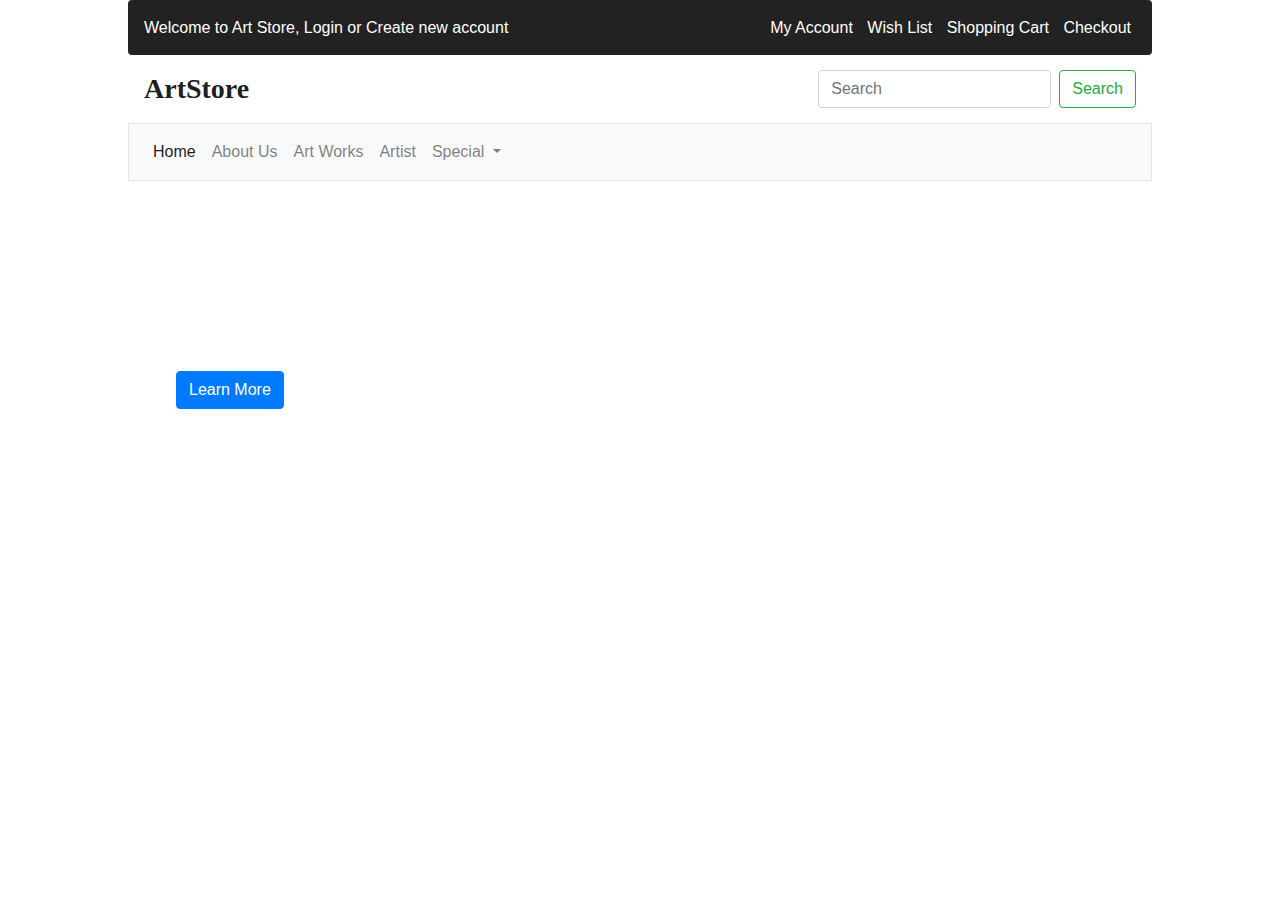
==== start/about/about.html @ d41e49e6 "Finished about-page" ====
<!DOCTYPE html>
<html>

<head>
    <title>Art Sales - About</title>
    <link rel="stylesheet" href="../bootstrap-4.4.1-dist/css/bootstrap.min.css">
    <link rel="stylesheet" href="../fontawesome-free-5.12.1-web/css/all.css">
    <link rel="stylesheet" href="../styles.css">
    <link rel="stylesheet" href="about.css">
</head>

<body>
    <div id="about-container">
        <div id="about-container-inner">
            <div class="nav-container">
                <nav class="top-nav">
                    <span class="welcome-text">Welcome to Art Store, Login or Create new account</span>
                    <ul class="top-nav-item">
                        <li>
                            <a href="#"><i class="fas fa-angry"></i>My Account</a>
                        </li>
                        <li>
                            <a href="#"><i class="fas fa-angry"></i>Wish List</a>
                        </li>
                        <li>
                            <a href="#"><i class="fas fa-angry"></i>Shopping Cart</a>
                        </li>
                        <li>
                            <a href="#"><i class="fas fa-angry"></i>Checkout</a>
                        </li>
                    </ul>
                </nav>
                <div class="search-container">
                    <nav class="navbar navbar-light bg-light white">
                        <a class="navbar-brand cursive logo-text">ArtStore</a>
                        <form class="form-inline">
                            <input class="form-control mr-sm-2" type="search" placeholder="Search" aria-label="Search">
                            <button class="btn btn-outline-success my-2 my-sm-0" type="submit">Search</button>
                        </form>
                    </nav>
                </div>
                <nav class="main-nav">
                    <nav class="navbar navbar-expand-lg navbar-light bg-light">
                        <button class="navbar-toggler" type="button" data-toggle="collapse"
                            data-target="#navbarNavDropdown" aria-controls="navbarNavDropdown" aria-expanded="false"
                            aria-label="Toggle navigation">
                            <span class="navbar-toggler-icon"></span>
                        </button>
                        <div class="collapse navbar-collapse" id="navbarNavDropdown">
                            <ul class="navbar-nav">
                                <li class="nav-item active">
                                    <a class="nav-link" href="../index.html">Home <span
                                            class="sr-only">(current)</span></a>
                                </li>
                                <li class="nav-item">
                                    <a class="nav-link" href="../about/about.html">About Us</a>
                                </li>
                                <li class="nav-item">
                                    <a class="nav-link" href="#">Art Works</a>
                                </li>
                                <li class="nav-item">
                                    <a class="nav-link" href="#">Artist</a>
                                </li>
                                <li class="nav-item dropdown">
                                    <a class="nav-link dropdown-toggle" href="#" id="navbarDropdownMenuLink"
                                        role="button" data-toggle="dropdown" aria-haspopup="true" aria-expanded="false">
                                        Special </a>
                                    <div class="dropdown-menu" aria-labelledby="navbarDropdownMenuLink">
                                        <a class="dropdown-item" href="#">Special 1</a>
                                        <a class="dropdown-item" href="#">Special 2</a>
                                    </div>
                                </li>
                            </ul>
                        </div>
                    </nav>
                </nav>
            </div>
            <div class="about-content">
                <div class="banner">
                    <h2 class="drop-shadow">About Us</h2>
                    <p class="drop-shadow">This assignment was created by Joseph Huizar</p>
                    <p class="drop-shadow">It was created for IS183 at Fresno State University.</p>
                    <button class="btn btn-primary drop-shadow">Learn More</button>
                </div>
            </div>
        </div>
    </div>
    <!-- external scripts -->
    <script type="text/javascript" src="../js/jquery-3.4.1.min.js"></script>
    <script type="text/javascript" src="../bootstrap-4.4.1-dist/js/bootstrap.min.js"></script>
</body>

</html>
---- start/styles.css ----
* {
    margin: 0px;
    padding: 0px;
}

html, body {
    height: 100vh;
    width: 100vw;
}

/* home page css */
.cursive {
    font-family: 'Cookie', cursive;
}

.circle {
    border-radius: 50%;
}

#home-container {
    height: 100%;
    display: grid;
    grid-template-rows: 1fr, 1fr;
}

.r1 {
    background-color: black;
    background-image: url("./img/david.jpg");
    background-repeat: no-repeat;
    background-size: cover;
    background-position: 50%;
}

.r1-inner {
    width: 80%;
    height: 100%;
    margin: 0px auto;
}
.home-main-nav {
    padding-top: 25px;
}

.home-main-nav >ul {
    list-style-type: none;
}

.home-main-nav > ul > li {
    display: inline;
    font-size: 25px;
    
}

.home-main-nav > ul > li > a {
    color: white;
    text-decoration: none;
    padding: 15px 5em;
}

.home-main-nav>ul>li:first-child {
    font-family: 'Cookie', cursive;
}
.home-main-nav >ul>li:first-child a:hover {
    background-color: transparent;
    color: #428bca;
}

.home-main-nav > ul > li > a:hover {
    background-color: #FFF;
    color: red;
}
.gallery-description {
    padding-top: 5%;
    padding-bottom: 40px;
    text-align: center;
    color: #FFF;
    font-size: 1.4em;
}

.r2 {
    display: grid;
    padding: 2em 0ex;
    grid-template-columns: 1fr 1fr 1fr;
    grid-column-gap: 1em;
    justify-items: center;
    width: 80%;
    margin: 0px auto;
    height: 100%;
}

.r2>div {
    text-align: center;
}

.left-align {
    text-align: left;
}
/* end home page css */
---- start/about/about.css ----
#about-container {
    height: 100%;
}

#about-container-inner {
    display: grid;
    grid-template-rows: auto 1fr;
    grid-row-gap: 1em;
    height: 100%;
    width: 80%;
    margin: 0px auto;
}

.top-nav {
    display: grid;
    grid-template-columns: 1fr auto;
    background-color: #222;
    border-color: #080808;
    border-radius: 4px;
    height: 55px;
    padding: 1em;
    /* align-items: center; */
}

.main-nav {
    border: 1px solid #e5e5e5;
}

.welcome-text {
    color: #FFF;
}

.top-nav-item {
    list-style-type: none;
}

.top-nav-item li {
    display: inline;
}

.top-nav-item li a {
    color: #FFF;
    padding: 5px;
}

.logo-text {
    font-size: 1.75em !important;
    font-weight: bold;
}

.white {
    background-color: #FFF !important;
}

.banner {
    height: 340px;
    border-radius: 10px;
    background-image: url("../img/whistler.jpg");
    background-repeat: no-repeat;
    background-size: cover;
    background-position: 50% 14%;
    color: #FFF;
    padding: 3em;
}
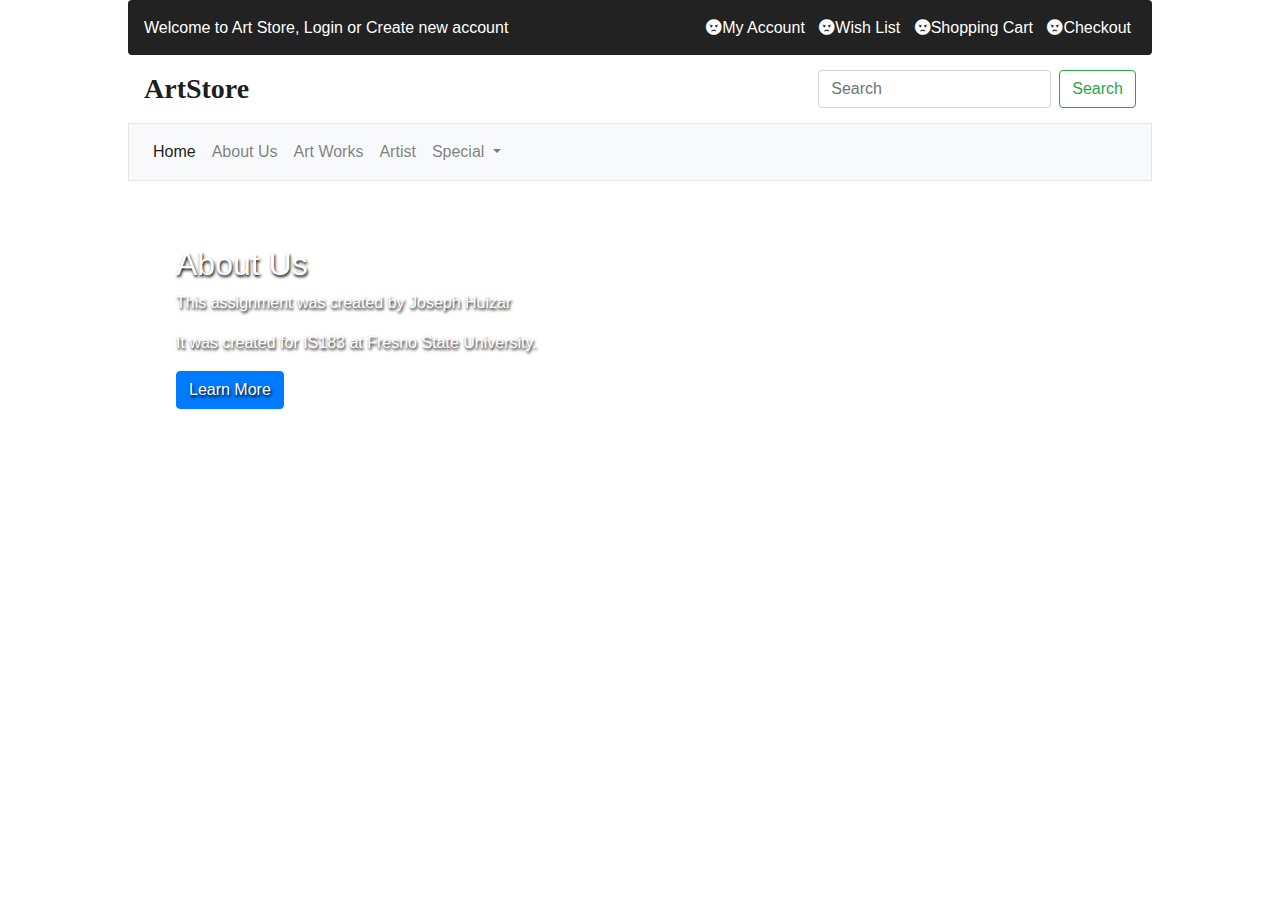
==== commit 50badc8c: "Started art-works, partially complete" ====
--- a/start/about/about.html
+++ b/start/about/about.html
@@ -56,7 +56,7 @@
                                     <a class="nav-link" href="../about/about.html">About Us</a>
                                 </li>
                                 <li class="nav-item">
-                                    <a class="nav-link" href="#">Art Works</a>
+                                    <a class="nav-link" href="../art-works/art-works.html">Art Works</a>
                                 </li>
                                 <li class="nav-item">
                                     <a class="nav-link" href="#">Artist</a>
--- a/start/styles.css
+++ b/start/styles.css
@@ -8,6 +8,14 @@
     width: 100vw;
 }
 
+h1 {
+    font-size: 2em;
+}
+
+.full-width {
+    width: 100%;
+}
+
 /* home page css */
 .cursive {
     font-family: 'Cookie', cursive;
@@ -15,6 +23,10 @@
 
 .circle {
     border-radius: 50%;
+}
+
+.drop-shadow {
+    text-shadow: 1px 2px 3px #000;
 }
 
 #home-container {
@@ -46,14 +58,15 @@
 
 .home-main-nav > ul > li {
     display: inline;
-    font-size: 25px;
+    font-size: 1.75em;
     
 }
 
 .home-main-nav > ul > li > a {
     color: white;
     text-decoration: none;
-    padding: 15px 5em;
+    padding: 15px .5em;
+    text-shadow: 2px 2px 3px #000;
 }
 
 .home-main-nav>ul>li:first-child {
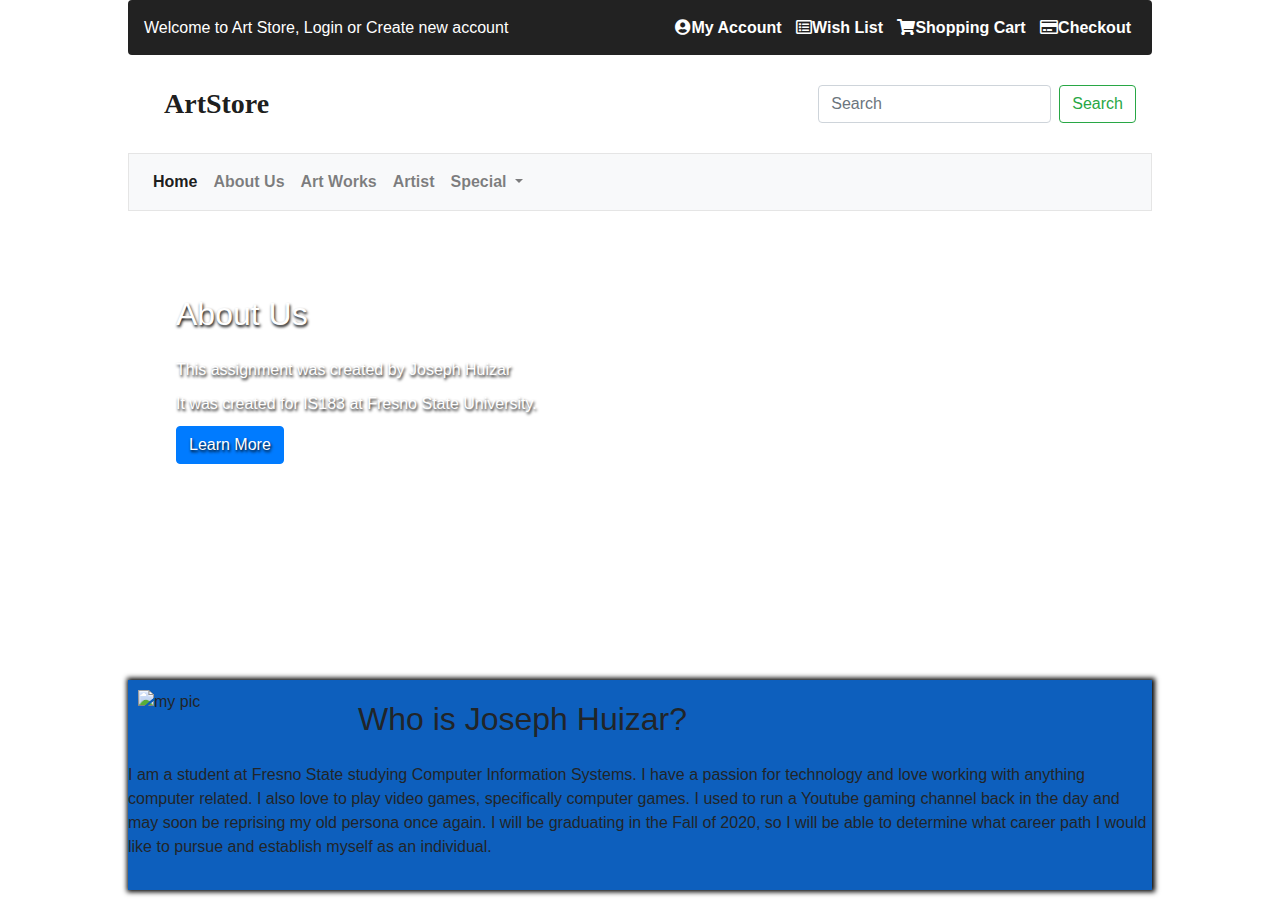
==== commit 1f860fce: "Finished Lab 3" ====
--- a/start/about/about.html
+++ b/start/about/about.html
@@ -17,16 +17,16 @@
                     <span class="welcome-text">Welcome to Art Store, Login or Create new account</span>
                     <ul class="top-nav-item">
                         <li>
-                            <a href="#"><i class="fas fa-angry"></i>My Account</a>
+                            <a href="#"><i class="fas fa-user-circle"></i>My Account</a>
                         </li>
                         <li>
-                            <a href="#"><i class="fas fa-angry"></i>Wish List</a>
+                            <a href="#"><i class="far fa-list-alt"></i>Wish List</a>
                         </li>
                         <li>
-                            <a href="#"><i class="fas fa-angry"></i>Shopping Cart</a>
+                            <a href="#"><i class="fas fa-shopping-cart"></i>Shopping Cart</a>
                         </li>
                         <li>
-                            <a href="#"><i class="fas fa-angry"></i>Checkout</a>
+                            <a href="#"><i class="far fa-credit-card"></i>Checkout</a>
                         </li>
                     </ul>
                 </nav>
@@ -59,7 +59,7 @@
                                     <a class="nav-link" href="../art-works/art-works.html">Art Works</a>
                                 </li>
                                 <li class="nav-item">
-                                    <a class="nav-link" href="#">Artist</a>
+                                    <a class="nav-link" href="../artist/artist.html">Artist</a>
                                 </li>
                                 <li class="nav-item dropdown">
                                     <a class="nav-link dropdown-toggle" href="#" id="navbarDropdownMenuLink"
@@ -83,6 +83,22 @@
                     <button class="btn btn-primary drop-shadow">Learn More</button>
                 </div>
             </div>
+            <div class="top-section box-shadow">
+                <div class="top-inner-section">
+                    <div class="pic-container">
+                        <img src="../img/IMG_9398.JPG" class="bio-image" alt="my pic">
+                    </div>
+                    <div class="bio-description">
+                        <h2>Who is Joseph Huizar?</h2>
+                        <p>I am a student at Fresno State studying Computer Information Systems. I have a
+                            passion for technology and love working with anything computer related. I also love to
+                            play video games, specifically computer games. I used to run a Youtube gaming channel back
+                            in the day and may soon be reprising my old persona once again. I will be graduating in the
+                            Fall of 2020, so I will be able to determine what career path I would like to pursue and
+                            establish myself as an individual.</p>
+                    </div>
+                </div>
+            </div>
         </div>
     </div>
     <!-- external scripts -->
--- a/start/about/about.css
+++ b/start/about/about.css
@@ -1,5 +1,6 @@
 #about-container {
     height: 100%;
+    overflow: auto;
 }
 
 #about-container-inner {
@@ -61,4 +62,154 @@
     background-position: 50% 14%;
     color: #FFF;
     padding: 3em;
-}+}
+
+/* Lab 1 CSS */
+
+* {
+    margin: 0px;
+    padding: 0px;
+    position: relative;
+}
+
+html,
+body {
+    height: 100vh;
+    overflow: hidden;
+}
+
+h2 {
+    padding: 20px 0px 15px 0px;
+}
+
+p {
+    margin: 10px 0px;
+}
+
+a {
+    text-decoration: none;
+    font-weight: bold;
+}
+
+.box-shadow {
+    -webkit-box-shadow: 1px 0px 5px 2px #000000;
+    box-shadow: 1px 0px 5px 2px #000000;
+}
+
+.grow {
+    transition: all .2s ease-in-out;
+}
+
+.grow:hover {
+    transform: scale(1.1);
+}
+.main-body-container {
+    background-image: url("../img/Autumn_Woods.jpg");
+    background-size: cover;
+}
+
+.main-header,
+.main-footer {
+    height: 75px;
+    width: 100vw;
+    background-color: maroon;
+}
+
+.logo-text {
+    display: block;
+    padding: 20px;
+    font-weight: bold;
+    font-size: 30px;
+}
+
+.main-container {
+    height: calc(100vh - 150px);
+    width: 90vw;
+    margin: 0px auto;
+
+}
+
+.top-section {
+    width: 100%;
+    background-color: rgb(13, 95, 189);
+    height: 210px;
+    margin: 10px 0px;
+    overflow: hidden;
+}
+
+.top-inner-section {
+    overflow: auto;
+}
+
+.bottom-section {
+    width: 100%;
+    height: 70%;
+    background-color: #097a7a;
+}
+
+.sidebar {
+    width: 25%;
+    background-color: #CCC;
+    height: 100%;
+    float: left;
+}
+
+.gallery {
+    height: 100%;
+    margin-left: 25%;
+    padding: 0px 1cm;
+    overflow: auto;
+}
+
+.pic-container {
+    height: 100%;
+    float: left;
+    margin-right: 20px;
+}
+
+.pic-container>img {
+    object-fit: cover;
+    display: block;
+    width: 190px;
+    margin: 10px;
+}
+
+.sidebar>ul {
+    list-style-type: none;
+}
+
+.sidebar>ul>li>a {
+    padding: 15px 20px;
+    display: block;
+    background-color: #CCC;
+    border: 1px solid #f1f1f1;
+    transition-duration: 0.5s;
+}
+
+.sidebar>ul>li a:hover {
+    background-color: cyan;
+}
+
+
+.gallery-container {
+    list-style-type: none;
+    text-align: center;
+}
+
+.gallery-container>li {
+    display: inline-block;
+    margin: 10px;
+}
+
+.gallery-container>li>img {
+    width: 150px;
+    height: 150px;
+    object-fit: cover;
+}
+
+.footer-text {
+    text-align: center;
+    display: block;
+    padding: 20px;
+}
+/* End Lab 1 CSS */